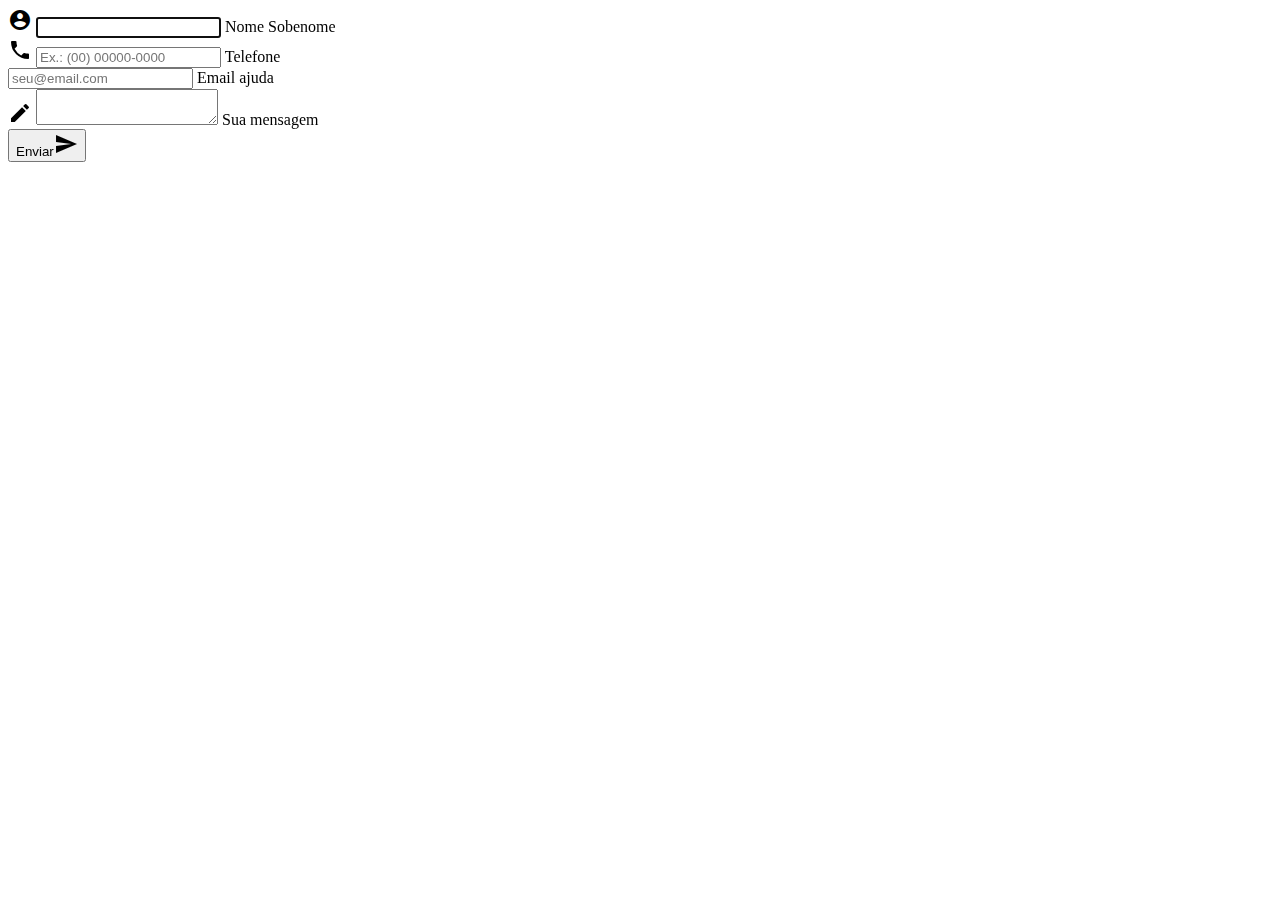
==== cadastrar.html @ e5fbb71e "teste" ====
<!DOCTYPE html>
<html lang="pt-br">

<head>
    <meta charset="UTF-8">
    <title>nexus</title>
    <!--Cor da aba do navegador-->
    <meta name="theme-color" content="#1565c0">
    <meta name="apple-mobile-web-app-status-bar-style" content="#1565c0">
    <meta name="msapplication-navbutton-color" content="#1565c0">
    <!--Import Icons Font Awasome-->
    <link rel="stylesheet" href="https://use.fontawesome.com/releases/v5.5.0/css/all.css"
        integrity="sha384-B4dIYHKNBt8Bc12p+WXckhzcICo0wtJAoU8YZTY5qE0Id1GSseTk6S+L3BlXeVIU" crossorigin="anonymous">
    <!--Import Google Icon Font-->
    <link href="https://fonts.googleapis.com/icon?family=Material+Icons" rel="stylesheet">
    <!--Import materialize.css-->
    <link type="text/css" rel="stylesheet" href="assets/libraries/materialize/css/materialize.min.css"
        media="screen,projection" />
    <!--Let browser know website is optimized for mobile-->
    <meta name="viewport" content="width=device-width, initial-scale=1.0" />
    <!--Icone da aba-->
    <link rel="icon" type="image/jpg" href="#">
    <!--CSS Custom-->
    <link type="text/css" rel="stylesheet" href="assets/resources/styles/custom.css" />

    <!-- baixar jquery e js antes para carregar as paginas footer e menu-->

    <!-- carregando jQuery -->
    <script type="text/javascript" src="assets/libraries/jquery/jquery-3.3.1.min.js"></script>

    <!--JavaScript at end of body for optimized loading-->
    <script type="text/javascript" src="assets/libraries/materialize/js/materialize.min.js"></script>
    <!-- meu script -->
    <script type="text/javascript" src="assets/resources/scripts/init.js"></script>

</head>

<body>
    <!-- inicio nav-->
    <div id="menu"></div>
    <!-- fim nav-->

    <!--Main inicio-->

    <div class="section"></div>
    <div class="section"></div>
    
    <div class="container">
        <div class="row">
            <form id="form-contato" action="" class="col s12" onsubmit="salvaReclamacao()">
                <div class="row">
                    <div class="input-field col s6">
                        <i class="material-icons prefix">account_circle</i>
                        <input id="input-name" type="text" class="validate" maxlength="60" autofocus
                            pattern="^[A-ZÀ-Ú]{1}[a-zà-ú]*\s(([A-ZÀ-Ú]{1}|[a-z]{2}|[A-Za-u]{1}\'[a-zà-ú]*|[A-ZÀ-Ú]{1}[a-zà-ú]*)\s?)+$"
                            required>
                        <label for="input-name">Nome Sobenome</label>
                    </div>
                    <div class="input-field col s6">
                        <i class="material-icons prefix">phone</i>
                        <input id="input-telefone" type="tel" class="validate" maxlength="15"
                            placeholder="Ex.: (00) 00000-0000" required>
                        <label for="input-telefone">Telefone</label>
                    </div>
                </div>



                

                <div class="row">
                    <div class="input-field col s12">
                        <input id="input-email" type="email" class="validate" maxlength="40"
                            pattern="^([\w\-]+\.)*[\w\- ]+@([\w\- ]+\.)+([\w\-]{2,3})$" placeholder="seu@email.com"
                            onfocus="ganhaFocus('input-email')" onblur="perdeFocus('input-email')" required>
                        <label for="input-email">Email</label>
                        <span class="helper-text" data-error="Favor digitar e-mail valido"
                            data-success="Correto">ajuda</span>
                    </div>
                </div>
                <div class="row">
                    <div class="input-field col s6">
                        <i class="material-icons prefix">mode_edit</i>
                        <textarea maxlength="3000" id="input-textarea" class="materialize-textarea"
                            onfocus="removerClasse()" required></textarea>
                        <label for="input-textarea">Sua mensagem</label>
                    </div>
                </div>
                <div class="row">
                    <div class="input-field col s12">
                        <button id="btn-submit" class="btn waves-effect light-green darken-1 white-text" type="submit"
                            name="action" name="action">Enviar<i class="material-icons right">send</i></button>
                    </div>
                </div>
            </form>
        </div>
    </div>

    <!--Main fim-->
    <!-- inicio footer-->
    <div id="footer"></div>
    <!-- fim footer-->

</body>

</html>
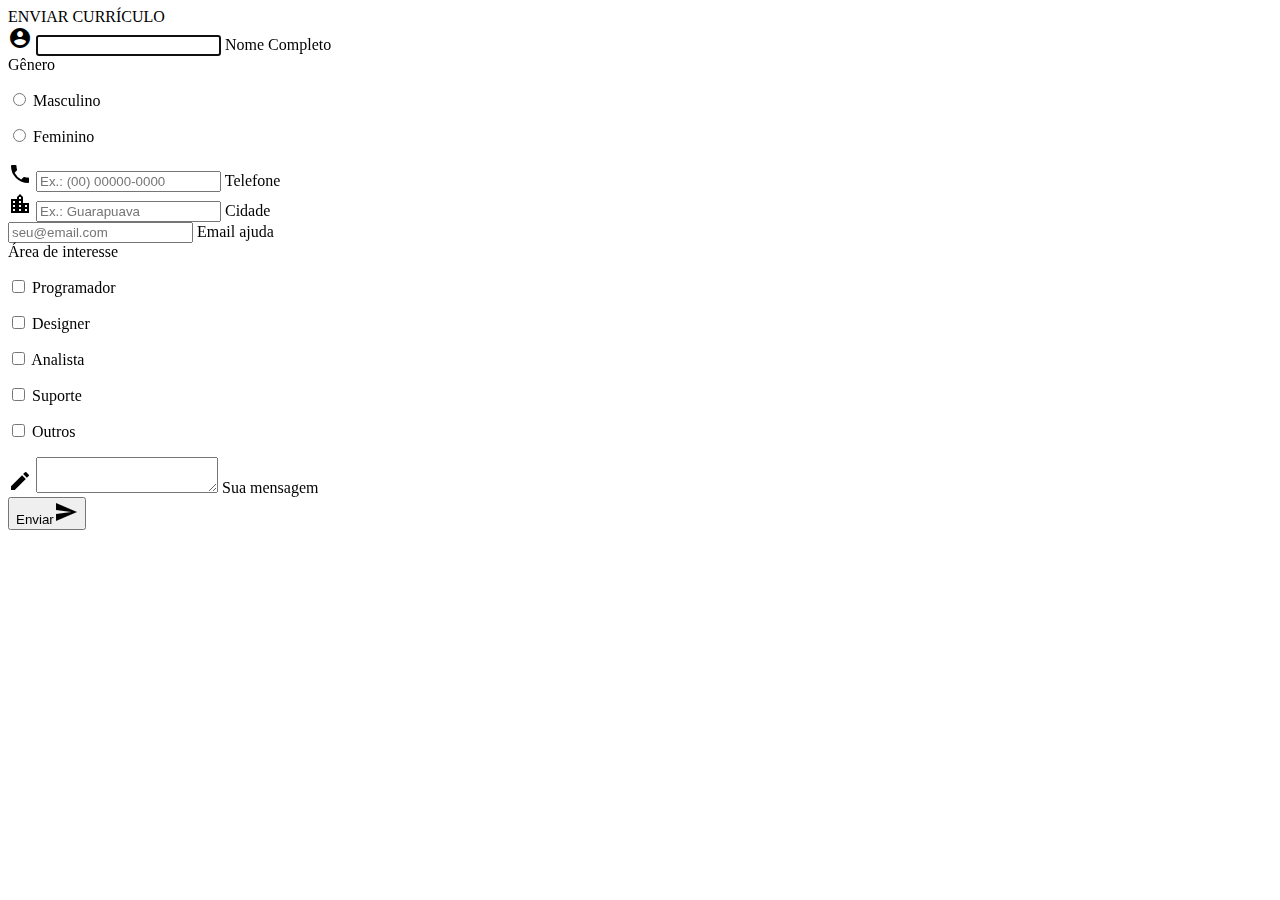
==== commit 2f1a5dc7: "Merge branch 'cadastra-page' of https://github.com/alguipires/nexus-tech into cadastra-page" ====
--- a/cadastrar.html
+++ b/cadastrar.html
@@ -32,6 +32,7 @@
     <script type="text/javascript" src="assets/libraries/materialize/js/materialize.min.js"></script>
     <!-- meu script -->
     <script type="text/javascript" src="assets/resources/scripts/init.js"></script>
+    <script type="text/javascript" src="assets/resources/scripts/cadastrar.js"></script>
 
 </head>
 
@@ -41,21 +42,50 @@
     <!-- fim nav-->
 
     <!--Main inicio-->
-
+ <div class="container">
+        <div class="row">
+            <div class="col s12">
+                <div class="section">
+                    <div class="light-green darken-1">
+                        <div class="blue darken-4 white-text center tam-font-edit">ENVIAR CURRÍCULO</div>
+                    </div>
+                </div>
+            </div>
+        </div>
+    </div>
     <div class="section"></div>
     <div class="section"></div>
-    
+
     <div class="container">
         <div class="row">
-            <form id="form-contato" action="" class="col s12" onsubmit="salvaReclamacao()">
+            <form id="form-cadastra" action="" class="col s12" onsubmit="salvaReclamacao()">
                 <div class="row">
                     <div class="input-field col s6">
                         <i class="material-icons prefix">account_circle</i>
                         <input id="input-name" type="text" class="validate" maxlength="60" autofocus
                             pattern="^[A-ZÀ-Ú]{1}[a-zà-ú]*\s(([A-ZÀ-Ú]{1}|[a-z]{2}|[A-Za-u]{1}\'[a-zà-ú]*|[A-ZÀ-Ú]{1}[a-zà-ú]*)\s?)+$"
                             required>
-                        <label for="input-name">Nome Sobenome</label>
+                        <label for="input-name">Nome Completo</label>
                     </div>
+                </div>
+                <div class="row">
+                    <div class="col s12">
+                        <label for="">Gênero</label>
+                        <p>
+                            <label for="input-gender-masculine">
+                                <input id="input-gender-masculine" name="gender-group" type="radio" />
+                                <span>Masculino</span>
+                            </label>
+                        </p>
+                        <p>
+                            <label>
+                                <input id="input-gender-feminine" name="gender-group" type="radio" />
+                                <span>Feminino</span>
+                            </label>
+                        </p>
+                    </div>
+                </div>
+                <div class="row">
                     <div class="input-field col s6">
                         <i class="material-icons prefix">phone</i>
                         <input id="input-telefone" type="tel" class="validate" maxlength="15"
@@ -63,10 +93,15 @@
                         <label for="input-telefone">Telefone</label>
                     </div>
                 </div>
+                <div class="row">
+                    <div class="input-field col s6">
+                        <i class="material-icons prefix">location_city</i>
+                        <input id="input-cidade" type="tel" class="validate" maxlength="40"
+                            placeholder="Ex.: Guarapuava" required>
+                        <label for="input-cidade">Cidade</label>
+                    </div>
+                </div>
 
-
-
-                
 
                 <div class="row">
                     <div class="input-field col s12">
@@ -78,6 +113,42 @@
                             data-success="Correto">ajuda</span>
                     </div>
                 </div>
+                <div class="row">
+                    <div class="col s12">
+                        <label for="">Área de interesse</label>
+                        <p>
+                            <label>
+                                <input type="checkbox" name="interest-group" value="programador" />
+                                <span>Programador</span>
+                            </label>
+                        </p>
+                        <p>
+                            <label>
+                                <input type="checkbox" name="interest-group" value="designer" />
+                                <span>Designer</span>
+                            </label>
+                        </p>
+                        <p>
+                            <label>
+                                <input type="checkbox" name="interest-group" value="analista" />
+                                <span>Analista</span>
+                            </label>
+                        </p>
+                        <p>
+                            <label>
+                                <input type="checkbox" name="interest-group" value="suporte" />
+                                <span>Suporte</span>
+                            </label>
+                        </p>
+                        <p>
+                            <label>
+                                <input type="checkbox" name="interest-group" value="outros" />
+                                <span>Outros</span>
+                            </label>
+                        </p>
+                    </div>
+                </div>
+
                 <div class="row">
                     <div class="input-field col s6">
                         <i class="material-icons prefix">mode_edit</i>
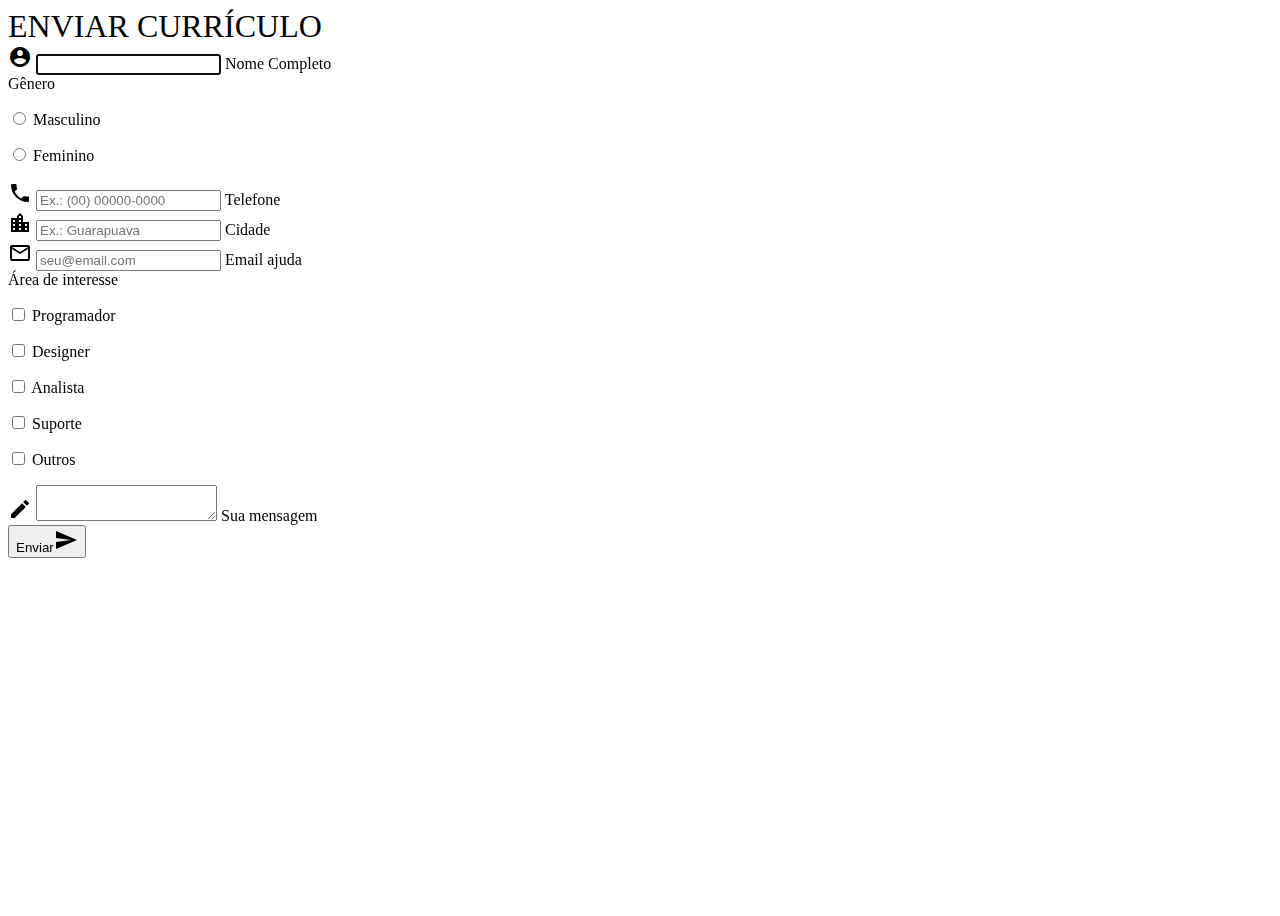
==== commit af836459: "Alterações Contato" ====
--- a/cadastrar.html
+++ b/cadastrar.html
@@ -42,7 +42,7 @@
     <!-- fim nav-->
 
     <!--Main inicio-->
- <div class="container">
+    <div class="container">
         <div class="row">
             <div class="col s12">
                 <div class="section">
@@ -101,17 +101,19 @@
                         <label for="input-cidade">Cidade</label>
                     </div>
                 </div>
-
-
                 <div class="row">
-                    <div class="input-field col s12">
-                        <input id="input-email" type="email" class="validate" maxlength="40"
-                            pattern="^([\w\-]+\.)*[\w\- ]+@([\w\- ]+\.)+([\w\-]{2,3})$" placeholder="seu@email.com"
-                            onfocus="ganhaFocus('input-email')" onblur="perdeFocus('input-email')" required>
-                        <label for="input-email">Email</label>
-                        <span class="helper-text" data-error="Favor digitar e-mail valido"
-                            data-success="Correto">ajuda</span>
-                    </div>
+                        <div class="row">
+                                <div class="input-field col s12">
+                                    <i class="material-icons prefix">mail_outline</i>
+                                    <input id="input-email" type="email" class="validate" maxlength="40"
+                                        pattern="^([\w\-]+\.)*[\w\- ]+@([\w\- ]+\.)+([\w\-]{2,3})$"
+                                        placeholder="seu@email.com" onfocus="ganhaFocus('input-email')"
+                                        onblur="perdeFocus('input-email')" required>
+                                    <label for="input-email">Email</label>
+                                    <span class="helper-text" data-error="Favor digitar e-mail valido"
+                                        data-success="Correto">ajuda</span>
+                                </div>
+                            </div>
                 </div>
                 <div class="row">
                     <div class="col s12">
--- a/assets/resources/styles/custom.css
+++ b/assets/resources/styles/custom.css
@@ -0,0 +1,61 @@
+.font-icon-social-midia-edit {
+    font-size: 2em;
+}
+
+.margin-top-bottom-edit {
+    margin-top: 5%;
+    margin-bottom: 5%;
+}
+
+.padding-top-bottom-edit {
+    padding-bottom: 30%;
+    padding-top: 30%;
+}
+
+body {
+    display: flex;
+    min-height: 100vh;
+    flex-direction: column;
+}
+
+main {
+    flex: 1 0 auto;
+}
+
+.centraliza-nav{
+    padding-left: 5%;
+    padding-right: 5%;
+}
+
+.tam-font-edit {
+    font-size: 2em;
+}
+
+.strong-font-edit {
+    font-weight: 500;
+}
+
+.display-none-edit {
+    display: none;
+}
+
+.div-login{
+    display: inline-block; 
+    padding: 32px 48px 0px 48px; 
+    border: 1px solid #EEE;
+}
+
+#flutuar-esqueceu-senha{
+    float: right;
+}
+
+#body-login{
+    display: flex;
+    min-height: 100vh;
+    flex-direction: column;
+    background: #fff;
+  }
+
+#main-login{
+  flex: 1 0 auto;
+}